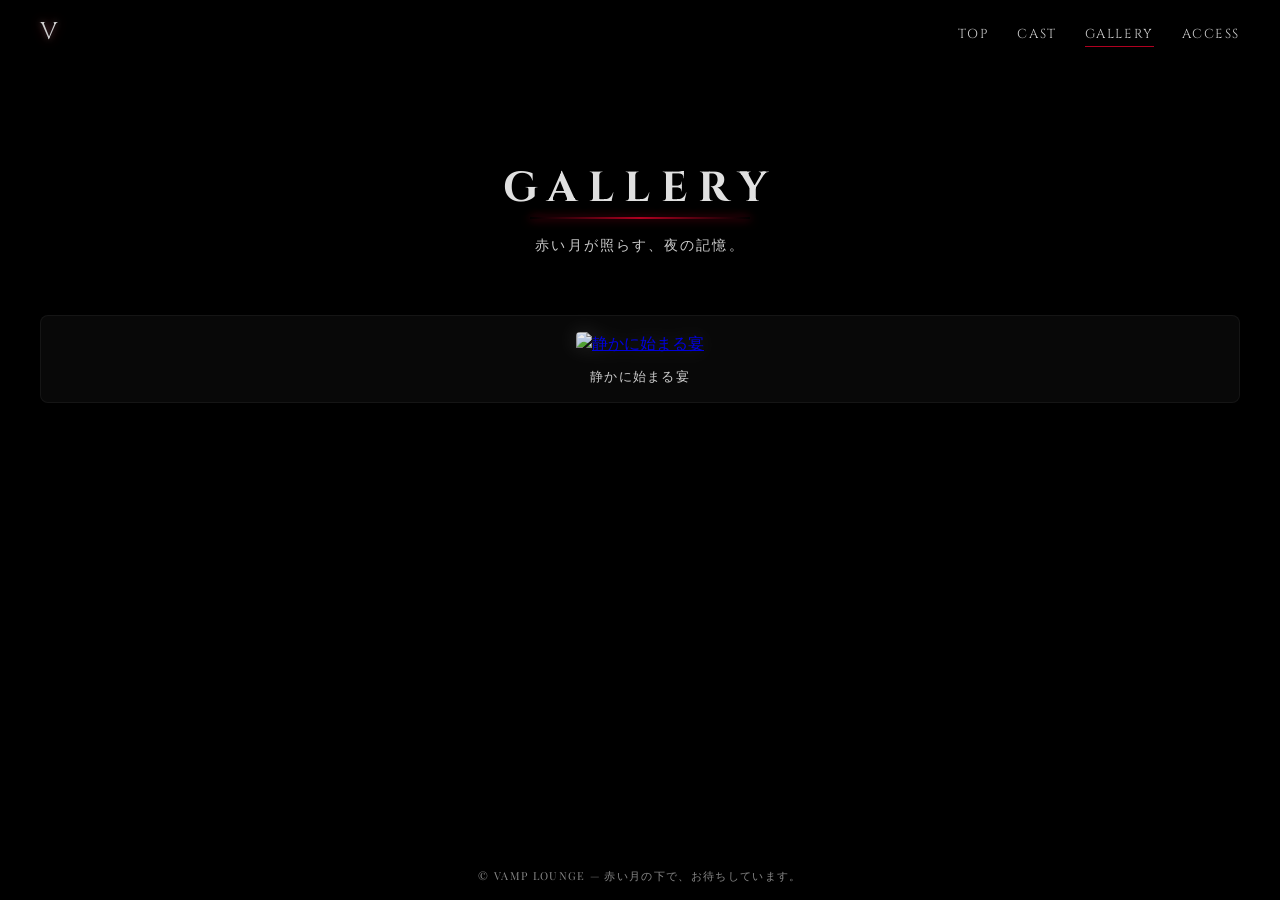
==== gallery.html @ 42433716 "Add files via upload" ====
<!DOCTYPE html>
<html lang="ja">
<head>
  <meta charset="UTF-8">
  <title>GALLERY | HOST CLUB VAMP</title>
  <link rel="stylesheet" href="assets/css/style.css">
  <link href="https://fonts.googleapis.com/css2?family=Cinzel:wght@400;700&family=Playfair+Display:wght@400;700&display=swap" rel="stylesheet">

  <!-- ★ Lightbox CSS 追加 -->
  <link href="https://cdnjs.cloudflare.com/ajax/libs/lightbox2/2.11.3/css/lightbox.min.css" rel="stylesheet">
</head>

<body class="theme-dark page-gallery">

  <div class="bg-layer bg-moon-gallery"></div>
  <div class="bg-layer bg-fog"></div>
  <div class="bg-layer bg-particles"></div>

  <header class="site-header">
    <div class="logo-small">
      <span class="logo-v">V</span>
    </div>
    <nav class="global-nav">
      <a href="index.html">TOP</a>
      <a href="cast.html">CAST</a>
      <a href="gallery.html" class="active">GALLERY</a>
      <a href="access.html">ACCESS</a>
    </nav>
  </header>

  <main class="gallery-main">
    <section class="page-title-block">
      <h1>GALLERY</h1>
      <div class="crimson-line"></div>
      <p class="page-subcopy">赤い月が照らす、夜の記憶。</p>
    </section>

    <section class="gallery-grid">

      <!-- ★ Lightbox 対応版（クリックで拡大） -->
      <figure class="gallery-item">
        <a href="assets/img/gallery/photo1.jpg.png" data-lightbox="gallery" data-title="静かに始まる宴">
          <img src="assets/img/gallery/photo1.jpg.png" alt="静かに始まる宴">
        </a>
        <figcaption>静かに始まる宴</figcaption>
      </figure>

      <!-- ここに同じ形式で追加していく -->
      <!--
      <figure class="gallery-item">
        <a href="assets/img/gallery/photo2.png" data-lightbox="gallery" data-title="説明文">
          <img src="assets/img/gallery/photo2.png" alt="説明文">
        </a>
        <figcaption>説明文</figcaption>
      </figure>
      -->

    </section>
  </main>

  <footer class="site-footer">
    <p>© VAMP LOUNGE — 赤い月の下で、お待ちしています。</p>
  </footer>

  <!-- ★ Lightbox JS 追加 -->
  <script src="https://cdnjs.cloudflare.com/ajax/libs/lightbox2/2.11.3/js/lightbox.min.js"></script>

</body>
</html>
---- assets/css/style.css ----
*{margin:0;padding:0;box-sizing:border-box}
html,body{height:100%}
body.theme-dark{
  background:#000;
  color:#fff;
  font-family:"Playfair Display","Yu Mincho",serif;
}

/* 背景レイヤー */
.bg-layer{
  position:fixed;
  inset:0;
  pointer-events:none;
  z-index:-1;
}

/* 月・霧・粒子（CSS版） */
.bg-moon-small{
  background:radial-gradient(circle at 20% 10%,rgba(180,0,40,.6)0,rgba(120,0,20,.4)18%,rgba(0,0,0,0)40%);
  animation:moonPulse 12s ease-in-out infinite alternate;
}
.bg-moon-detail{
  background:radial-gradient(circle at 18% 12%,rgba(180,0,40,.75)0,rgba(120,0,20,.45)20%,rgba(0,0,0,0)45%);
  animation:moonPulse 14s ease-in-out infinite alternate;
}
.bg-moon-gallery{
  background:radial-gradient(circle at 20% 12%,rgba(180,0,40,.55)0,rgba(120,0,20,.35)18%,rgba(0,0,0,0)40%);
  animation:moonPulse 16s ease-in-out infinite alternate;
}
.bg-moon-access{
  background:radial-gradient(circle at 22% 14%,rgba(180,0,40,.45)0,rgba(120,0,20,.25)18%,rgba(0,0,0,0)40%);
  animation:moonPulse 18s ease-in-out infinite alternate;
}
@keyframes moonPulse{
  0%{transform:scale(1) translate(0,0);opacity:.9}
  100%{transform:scale(1.05) translate(0,-5px);opacity:1}
}
.bg-fog{
  background:
    radial-gradient(circle at 30% 60%,rgba(120,0,30,.25)0,transparent 50%),
    radial-gradient(circle at 70% 80%,rgba(100,0,20,.2)0,transparent 55%);
  mix-blend-mode:screen;
  animation:fogMove 18s ease-in-out infinite alternate;
}
@keyframes fogMove{
  0%{transform:translate(-10px,10px);opacity:.5}
  100%{transform:translate(10px,-10px);opacity:.8}
}
.bg-particles{
  background-image:
    radial-gradient(circle,rgba(255,255,255,.15)1px,transparent 1px),
    radial-gradient(circle,rgba(255,0,50,.2)1px,transparent 1px);
  background-size:3px 3px,4px 4px;
  background-position:0 0,20px 40px;
  opacity:.25;
  animation:particlesFall 25s linear infinite;
}
@keyframes particlesFall{
  0%{background-position:0 0,20px 40px}
  100%{background-position:0 200px,20px 240px}
}

/* ヘッダー */
.site-header{
  position:fixed;
  top:0;left:0;right:0;
  padding:16px 40px;
  display:flex;
  justify-content:space-between;
  align-items:center;
  z-index:10;
  background:linear-gradient(to bottom,rgba(0,0,0,.9),rgba(0,0,0,0));
}
.logo-small .logo-v{
  font-family:"Cinzel",serif;
  font-size:24px;
  color:#d0d0d0;
  text-shadow:0 0 6px rgba(255,255,255,.3),0 0 12px rgba(180,0,40,.6);
}
.global-nav a{
  font-family:"Cinzel",serif;
  color:#ccc;
  text-decoration:none;
  margin-left:24px;
  letter-spacing:.12em;
  font-size:13px;
  position:relative;
  transition:color .3s ease;
}
.global-nav a::after{
  content:"";
  position:absolute;
  left:0;bottom:-4px;
  width:0;height:1px;
  background:#B00020;
  transition:width .3s ease;
}
.global-nav a:hover{color:#fff}
.global-nav a:hover::after,
.global-nav a.active::after{width:100%}

/* TOP */
.top-main{
  min-height:100vh;
  display:flex;
  flex-direction:column;
  justify-content:center;
  align-items:center;
  padding-top:80px;
}
.logo-main{text-align:center;margin-bottom:32px}
.logo-emblem{
  display:inline-flex;
  justify-content:center;
  align-items:center;
  width:140px;height:140px;
  border-radius:50%;
  background:radial-gradient(circle,#f0f0f0 0,#c0c0c0 40%,#4a4a4a 100%);
  box-shadow:0 0 18px rgba(255,255,255,.4),0 0 40px rgba(176,0,32,.7);
  position:relative;
  margin-bottom:16px;
}
.logo-emblem::before{
  content:"";
  position:absolute;
  inset:10%;
  border-radius:50%;
  border:1px solid rgba(255,255,255,.25);
  box-shadow:0 0 12px rgba(176,0,32,.6);
}
.logo-v-large{
  font-family:"Cinzel",serif;
  font-size:80px;
  color:#e4e4e4;
  text-shadow:-2px -2px 3px rgba(255,255,255,.8),2px 2px 4px rgba(0,0,0,.9),0 0 12px rgba(176,0,32,.7);
}
.logo-text .logo-title{
  display:block;
  font-family:"Cinzel",serif;
  font-size:22px;
  letter-spacing:.25em;
  color:#e0e0e0;
  text-shadow:0 0 6px rgba(0,0,0,.8);
  margin-bottom:8px;
}
.crimson-line{
  width:220px;
  height:2px;
  margin:0 auto;
  background:linear-gradient(to right,transparent,#B00020,transparent);
  box-shadow:0 0 10px rgba(176,0,32,.8);
}
.top-subcopy{
  margin-top:24px;
  font-size:14px;
  color:#d0d0d0;
  letter-spacing:.18em;
  text-align:center;
}
.top-menu{
  position:absolute;
  bottom:80px;
  display:flex;
  gap:40px;
}
.top-menu a{
  font-family:"Cinzel",serif;
  color:#f0f0f0;
  text-decoration:none;
  letter-spacing:.25em;
  font-size:13px;
  position:relative;
  padding-bottom:4px;
  text-transform:uppercase;
  transition:color .3s ease;
}
.top-menu a::after{
  content:"";
  position:absolute;
  left:0;bottom:0;
  width:0;height:1px;
  background:#B00020;
  transition:width .3s ease;
}
.top-menu a:hover{color:#ffdde5}
.top-menu a:hover::after{width:100%}

/* 共通タイトル */
.page-title-block{
  text-align:center;
  margin-bottom:60px;
}
.page-title-block h1{
  font-family:"Cinzel",serif;
  font-size:42px;
  letter-spacing:.25em;
  color:#e0e0e0;
  text-shadow:0 0 12px rgba(0,0,0,.8);
}
.page-title-block .page-subcopy{
  margin-top:16px;
  font-size:14px;
  color:#ccc;
  letter-spacing:.15em;
}

/* CAST一覧 */
.cast-main{
  padding-top:160px;
  padding-bottom:80px;
  width:100%;
  max-width:1200px;
  margin:0 auto;
}
.cast-grid{
  display:grid;
  grid-template-columns:repeat(auto-fit,minmax(260px,1fr));
  gap:40px;
  padding:0 40px;
}
.cast-card{
  text-align:center;
  padding:20px 10px;
  background:rgba(255,255,255,.03);
  border:1px solid rgba(255,255,255,.05);
  border-radius:8px;
  backdrop-filter:blur(4px);
  transition:transform .3s ease,box-shadow .3s ease;
}
.cast-card:hover{
  transform:translateY(-6px);
  box-shadow:0 0 20px rgba(176,0,32,.4);
}
.cast-photo img{
  width:100%;
  height:auto;
  object-fit:contain;
  filter:drop-shadow(0 0 12px rgba(255,255,255,.2));
}
.cast-name{
  margin-top:16px;
  font-family:"Cinzel",serif;
  font-size:20px;
  letter-spacing:.15em;
  color:#e0e0e0;
}
.cast-copy{
  margin-top:8px;
  font-size:13px;
  color:#ccc;
  letter-spacing:.1em;
}
.cast-detail-link{
  display:inline-block;
  margin-top:16px;
  padding:6px 18px;
  font-family:"Cinzel",serif;
  font-size:12px;
  letter-spacing:.15em;
  color:#fff;
  border:1px solid #B00020;
  text-decoration:none;
  transition:background .3s ease,color .3s ease;
}
.cast-detail-link:hover{
  background:#B00020;
  color:#fff;
}

/* CAST詳細 */
.cast-detail-main{
  padding-top:160px;
  padding-bottom:100px;
  width:100%;
  max-width:1100px;
  margin:0 auto;
}
.cast-detail-container{
  display:flex;
  justify-content:center;
  align-items:flex-start;
  gap:60px;
  padding:0 40px;
}
.cast-detail-photo img{
  width:380px;
  height:auto;
  object-fit:contain;
  filter:drop-shadow(0 0 18px rgba(255,255,255,.25));
}
.cast-detail-info{max-width:420px}
.cast-detail-info .cast-name{
  font-family:"Cinzel",serif;
  font-size:36px;
  letter-spacing:.18em;
  color:#e0e0e0;
  margin-bottom:12px;
}
.cast-detail-info .cast-copy{
  margin-top:16px;
  font-size:15px;
  color:#ccc;
  letter-spacing:.12em;
}
.cast-detail-info .cast-message{
  margin-top:24px;
  font-size:15px;
  color:#ddd;
  letter-spacing:.1em;
  line-height:1.8;
}
.btn-x{
  display:inline-block;
  margin-top:28px;
  padding:8px 26px;
  font-family:"Cinzel",serif;
  font-size:13px;
  letter-spacing:.18em;
  color:#fff;
  border:1px solid #B00020;
  text-decoration:none;
  transition:background .3s ease,color .3s ease,box-shadow .3s ease;
}
.btn-x:hover{
  background:#B00020;
  color:#fff;
  box-shadow:0 0 12px rgba(176,0,32,.6);
}
.back-link{
  display:inline-block;
  margin-top:32px;
  font-size:13px;
  color:#ccc;
  text-decoration:none;
  letter-spacing:.1em;
  transition:color .3s ease;
}
.back-link:hover{color:#fff}

/* GALLERY */
.gallery-main{
  padding-top:160px;
  padding-bottom:100px;
  width:100%;
  max-width:1300px;
  margin:0 auto;
}
.gallery-grid{
  display:grid;
  grid-template-columns:repeat(auto-fit,minmax(260px,1fr));
  gap:40px;
  padding:0 40px;
}
.gallery-item{
  text-align:center;
  background:rgba(255,255,255,.03);
  border:1px solid rgba(255,255,255,.05);
  border-radius:8px;
  padding:16px;
  backdrop-filter:blur(4px);
  transition:transform .3s ease,box-shadow .3s ease;
}
.gallery-item:hover{
  transform:translateY(-6px);
  box-shadow:0 0 20px rgba(176,0,32,.4);
}
.gallery-item img{
  width:100%;
  height:auto;
  border-radius:4px;
  object-fit:cover;
  filter:brightness(.92) drop-shadow(0 0 10px rgba(255,255,255,.15));
  transition:filter .3s ease;
}
.gallery-item:hover img{
  filter:brightness(1) drop-shadow(0 0 14px rgba(176,0,32,.5));
}
.gallery-item figcaption{
  margin-top:12px;
  font-size:13px;
  color:#ccc;
  letter-spacing:.1em;
}

/* ACCESS */
.access-main{
  padding-top:160px;
  padding-bottom:120px;
  width:100%;
  max-width:900px;
  margin:0 auto;
}
.access-info{
  padding:0 40px;
  text-align:center;
}
.access-intro{
  font-size:15px;
  color:#ccc;
  letter-spacing:.12em;
  margin-bottom:40px;
}
.access-detail{
  display:flex;
  flex-direction:column;
  gap:40px;
}
.access-row h2{
  font-family:"Cinzel",serif;
  font-size:20px;
  letter-spacing:.15em;
  color:#e0e0e0;
  margin-bottom:8px;
}
.access-row p{
  font-size:14px;
  color:#ccc;
  letter-spacing:.1em;
}
.map-frame{
  margin-top:12px;
  border:1px solid rgba(255,255,255,.1);
  border-radius:8px;
  overflow:hidden;
  box-shadow:0 0 14px rgba(176,0,32,.4);
}

/* フッター */
.site-footer{
  position:fixed;
  bottom:16px;
  left:0;right:0;
  text-align:center;
  font-size:11px;
  color:#888;
  letter-spacing:.12em;
}

/* レスポンシブ */
@media (max-width:900px){
  .global-nav{display:none}
  .cast-detail-container{
    flex-direction:column;
    align-items:center;
    text-align:center;
  }
  .cast-detail-photo img{width:70%}
}
@media (max-width:768px){
  .site-header{padding:12px 16px}
  .logo-emblem{width:110px;height:110px}
  .logo-v-large{font-size:64px}
  .logo-text .logo-title{
    font-size:16px;
    letter-spacing:.18em;
  }
  .crimson-line{width:180px}
  .top-menu{
    bottom:60px;
    gap:24px;
  }
  .top-menu a{
    font-size:11px;
    letter-spacing:.18em;
  }
  .site-footer{font-size:10px}
}
.bg-moon {
  background: radial-gradient(circle at 15% 15%, rgba(180,0,40,.9) 0, rgba(120,0,20,.7) 20%, rgba(0,0,0,0) 40%);
  animation: moonPulse 10s ease-in-out infinite alternate;
}
body {
  background: #000 !important;
}
html, body {
  background-color: #000 !important;
}
.top-logo {
  width: 320px; /* ロゴの大きさ。好みで調整可能 */
  height: auto;
  display: block;
  margin: 0 auto 25px; /* 中央揃え＋下に余白 */
  filter: drop-shadow(0 0 25px rgba(255, 255, 255, 0.25));
}
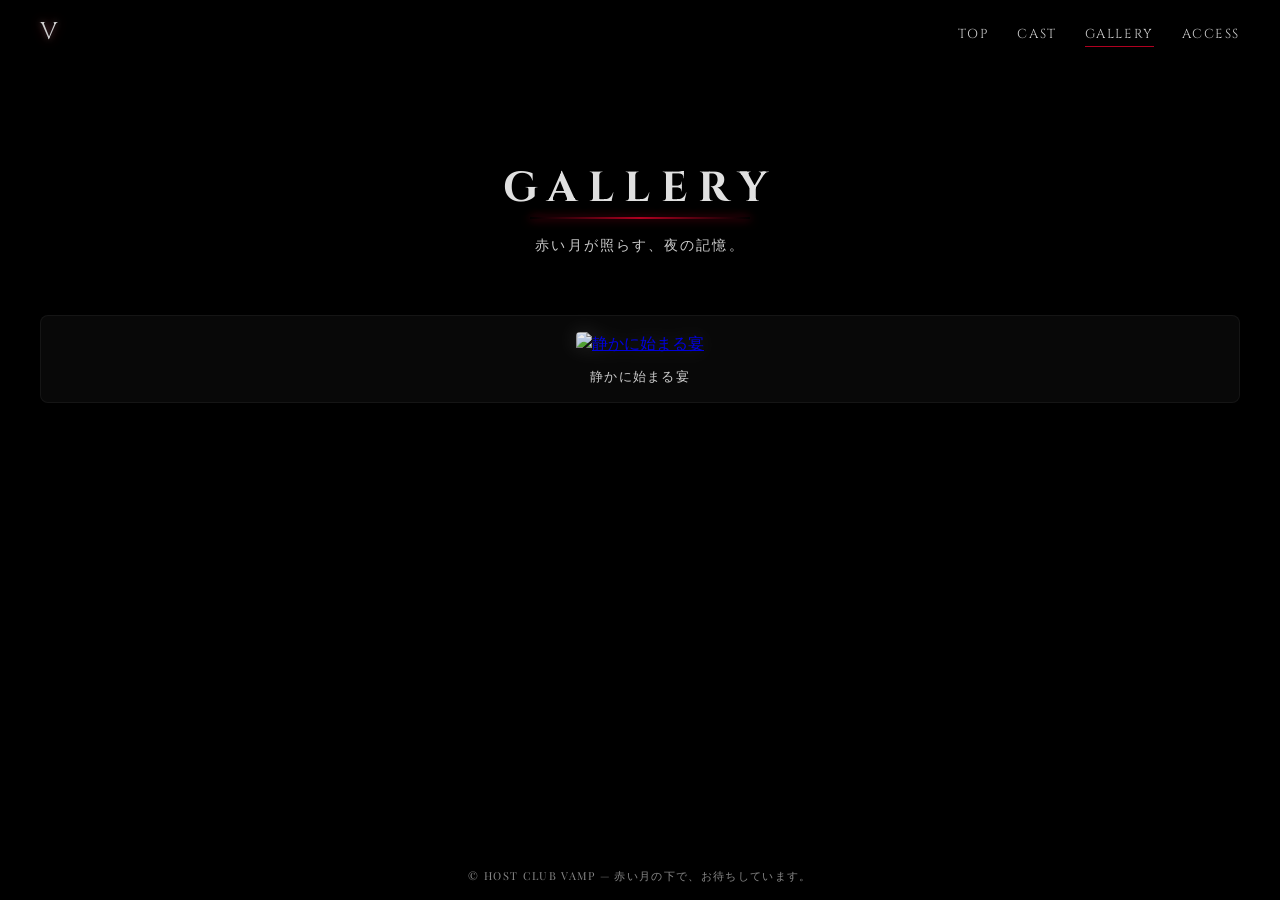
==== commit 0a20632b: "Add files via upload" ====
--- a/gallery.html
+++ b/gallery.html
@@ -6,7 +6,7 @@
   <link rel="stylesheet" href="assets/css/style.css">
   <link href="https://fonts.googleapis.com/css2?family=Cinzel:wght@400;700&family=Playfair+Display:wght@400;700&display=swap" rel="stylesheet">
 
-  <!-- ★ Lightbox CSS 追加 -->
+  <!-- ★ Lightbox CSS -->
   <link href="https://cdnjs.cloudflare.com/ajax/libs/lightbox2/2.11.3/css/lightbox.min.css" rel="stylesheet">
 </head>
 
@@ -37,7 +37,7 @@
 
     <section class="gallery-grid">
 
-      <!-- ★ Lightbox 対応版（クリックで拡大） -->
+      <!-- ★ Lightbox 対応ギャラリー写真 -->
       <figure class="gallery-item">
         <a href="assets/img/gallery/photo1.jpg.png" data-lightbox="gallery" data-title="静かに始まる宴">
           <img src="assets/img/gallery/photo1.jpg.png" alt="静かに始まる宴">
@@ -45,13 +45,13 @@
         <figcaption>静かに始まる宴</figcaption>
       </figure>
 
-      <!-- ここに同じ形式で追加していく -->
+      <!-- ★ 写真を増やすときはこの形式で追加 -->
       <!--
       <figure class="gallery-item">
-        <a href="assets/img/gallery/photo2.png" data-lightbox="gallery" data-title="説明文">
-          <img src="assets/img/gallery/photo2.png" alt="説明文">
+        <a href="assets/img/gallery/photo2.png" data-lightbox="gallery" data-title="赤い月の下で">
+          <img src="assets/img/gallery/photo2.png" alt="赤い月の下で">
         </a>
-        <figcaption>説明文</figcaption>
+        <figcaption>赤い月の下で</figcaption>
       </figure>
       -->
 
@@ -59,11 +59,7 @@
   </main>
 
   <footer class="site-footer">
-    <p>© VAMP LOUNGE — 赤い月の下で、お待ちしています。</p>
+    <p>© HOST CLUB VAMP — 赤い月の下で、お待ちしています。</p>
   </footer>
 
-  <!-- ★ Lightbox JS 追加 -->
-  <script src="https://cdnjs.cloudflare.com/ajax/libs/lightbox2/2.11.3/js/lightbox.min.js"></script>
-
-</body>
-</html>+  <!-- ★ Lightbox JS -->
--- a/assets/css/style.css
+++ b/assets/css/style.css
@@ -481,4 +481,36 @@
   display: block;
   margin: 0 auto 25px; /* 中央揃え＋下に余白 */
   filter: drop-shadow(0 0 25px rgba(255, 255, 255, 0.25));
+}
+.lb-overlay,
+.lightboxOverlay {
+  z-index: 99999 !important;
+}
+/* ★ Lightbox を最前面に強制して背景クリックを有効化 */
+.lightboxOverlay,
+.lb-overlay,
+.lb-dataContainer,
+.lb-outerContainer {
+  z-index: 99999 !important;
+}
+.lightboxOverlay {
+  cursor: pointer;
+}
+/* ★ Lightbox が閉じない最終原因の修正 */
+.cast-photo img {
+  pointer-events: auto !important;
+}
+
+/* Lightbox を完全最前面に固定 */
+.lightboxOverlay,
+.lb-overlay,
+.lb-dataContainer,
+.lb-outerContainer,
+.lb-container {
+  z-index: 999999 !important;
+  pointer-events: auto !important;
+}
+
+.lightboxOverlay {
+  cursor: pointer !important;
 }
